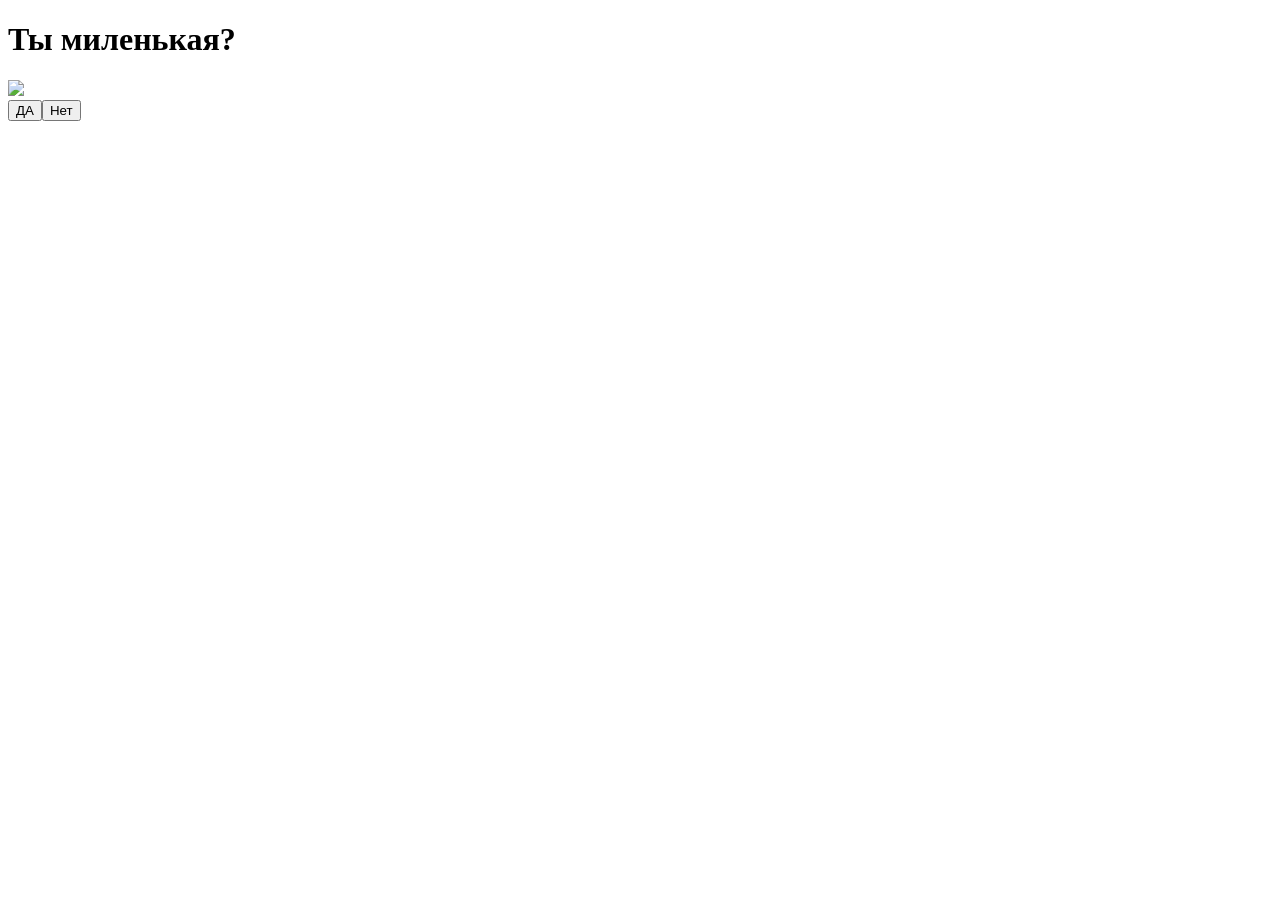
==== index.html @ 82d39c01 "Add files via upload" ====
<!DOCTYPE html>
<html lang="ru">
 <meta charset="utf-8">
    <meta name="viewport" content="width=device-width, initial-scale=1.0">
 <head>
         <title>Приветик</title>
        <link href="./styles.css" rel="stylesheet"/>
    </head> 
    <body><div class="container">
<div>
<h1 class="header_text">Ты миленькая?</h1>
</div>

<div class="gif_container"><img src="https://i.postimg.cc/CKfWDG6j/first.gif" /></div>

<div class="buttons"><button class="btn" id="yesButton" onclick="nextPage()">ДА</button><button class="btn" id="noButton" onclick="moveButton()" onmouseover="moveButton()">Нет</button><script>
                    function nextPage() {
                        window.location.href = "yes.html";
                    }

                    function moveButton() {
                        var x = Math.random() * (window.innerWidth - document.getElementById('noButton').offsetWidth);
                        var y = Math.random() * (window.innerHeight - document.getElementById('noButton').offsetHeight);
                        document.getElementById('noButton').style.left = `${x}px`;
                        document.getElementById('noButton').style.top = `${y}px`;
                    }
                </script>
</div>
</body>
</html>
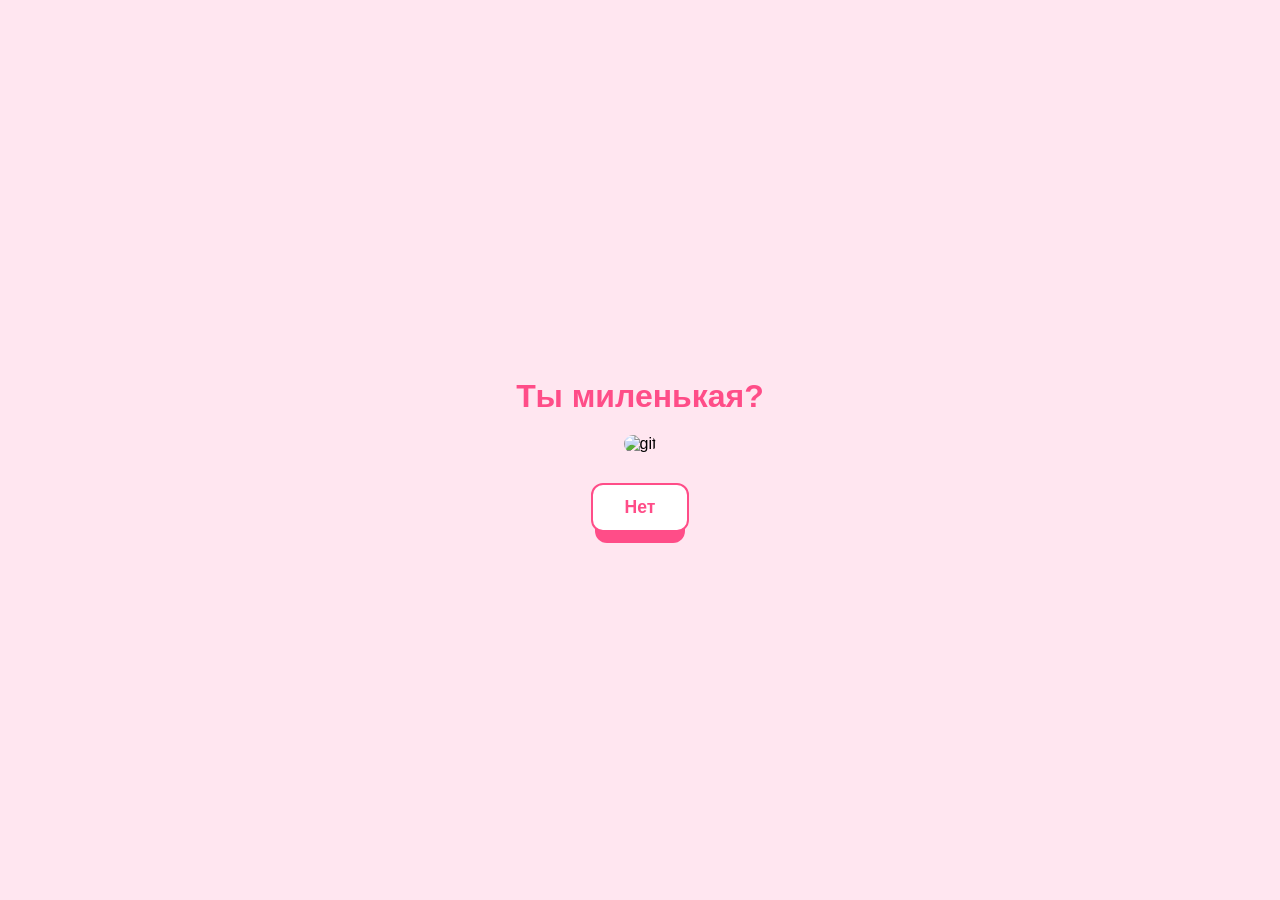
==== commit 644531d5: "Update index.html" ====
--- a/index.html
+++ b/index.html
@@ -1,32 +1,113 @@
 <!DOCTYPE html>
 <html lang="ru">
- <meta charset="utf-8">
+<head>
+    <meta charset="utf-8">
     <meta name="viewport" content="width=device-width, initial-scale=1.0">
- <head>
-         <title>Приветик</title>
-        <link href="./styles.css" rel="stylesheet"/>
-    </head> 
-    <body><div class="container">
-<div>
-<h1 class="header_text">Ты миленькая?</h1>
-</div>
+    <title>Приветик</title>
+    <style>
+        * {
+            box-sizing: border-box;
+        }
 
-<div class="gif_container"><img src="https://i.postimg.cc/CKfWDG6j/first.gif" /></div>
+        body {
+            margin: 0;
+            min-height: 100vh;
+            display: flex;
+            justify-content: center;
+            align-items: center;
+            background: #ffe6f0;
+            font-family: 'Segoe UI', Arial, sans-serif;
+            overflow: hidden;
+        }
 
-<div class="buttons"><button class="btn" id="yesButton" onclick="nextPage()">ДА</button><button class="btn" id="noButton" onclick="moveButton()" onmouseover="moveButton()">Нет</button><script>
-                    function nextPage() {
-                        window.location.href = "yes.html";
-                    }
+        .container {
+            text-align: center;
+            padding: 30px;
+        }
 
-                    function moveButton() {
-                        var x = Math.random() * (window.innerWidth - document.getElementById('noButton').offsetWidth);
-                        var y = Math.random() * (window.innerHeight - document.getElementById('noButton').offsetHeight);
-                        document.getElementById('noButton').style.left = `${x}px`;
-                        document.getElementById('noButton').style.top = `${y}px`;
-                    }
-                </script>
-</div>
+        .header_text {
+            color: #ff4d88;
+            font-size: 2rem;
+            margin-bottom: 20px;
+        }
+
+        .gif_container img {
+            max-width: 300px;
+            border-radius: 16px;
+            margin-bottom: 30px;
+        }
+
+        .buttons {
+            position: relative;
+            display: flex;
+            justify-content: center;
+            gap: 20px;
+            min-height: 60px;
+        }
+
+        .btn {
+            padding: 12px 32px;
+            font-size: 1.1rem;
+            border: none;
+            border-radius: 12px;
+            cursor: pointer;
+            transition: transform 0.15s ease, background 0.2s ease;
+            font-weight: 600;
+        }
+
+        #yesButton {
+            background: #ff4d88;
+            color: #fff;
+        }
+
+        #yesButton:hover {
+            background: #e63e78;
+            transform: scale(1.05);
+        }
+
+        #noButton {
+            background: #fff;
+            color: #ff4d88;
+            border: 2px solid #ff4d88;
+            position: absolute;
+            transition: left 0.2s ease, top 0.2s ease;
+        }
+    </style>
+</head>
+<body>
+    <div class="container">
+        <div>
+            <h1 class="header_text">Ты миленькая?</h1>
+        </div>
+
+        <div class="gif_container">
+            <img src="https://i.postimg.cc/CKfWDG6j/first.gif" alt="gif">
+        </div>
+
+        <div class="buttons">
+            <button class="btn" id="yesButton" onclick="nextPage()">ДА</button>
+            <button class="btn" id="noButton" onmouseover="moveButton()" onclick="moveButton()">Нет</button>
+        </div>
+    </div>
+
+    <script>
+        function nextPage() {
+            window.location.href = "yes.html";
+        }
+
+        function moveButton() {
+            const btn = document.getElementById('noButton');
+            const maxX = window.innerWidth - btn.offsetWidth - 20;
+            const maxY = window.innerHeight - btn.offsetHeight - 20;
+
+            const x = Math.random() * maxX + 10;
+            const y = Math.random() * maxY + 10;
+
+            btn.style.position = 'fixed';
+            btn.style.left = x + 'px';
+            btn.style.top = y + 'px';
+        }
+    </script>
 </body>
 </html>
 
-
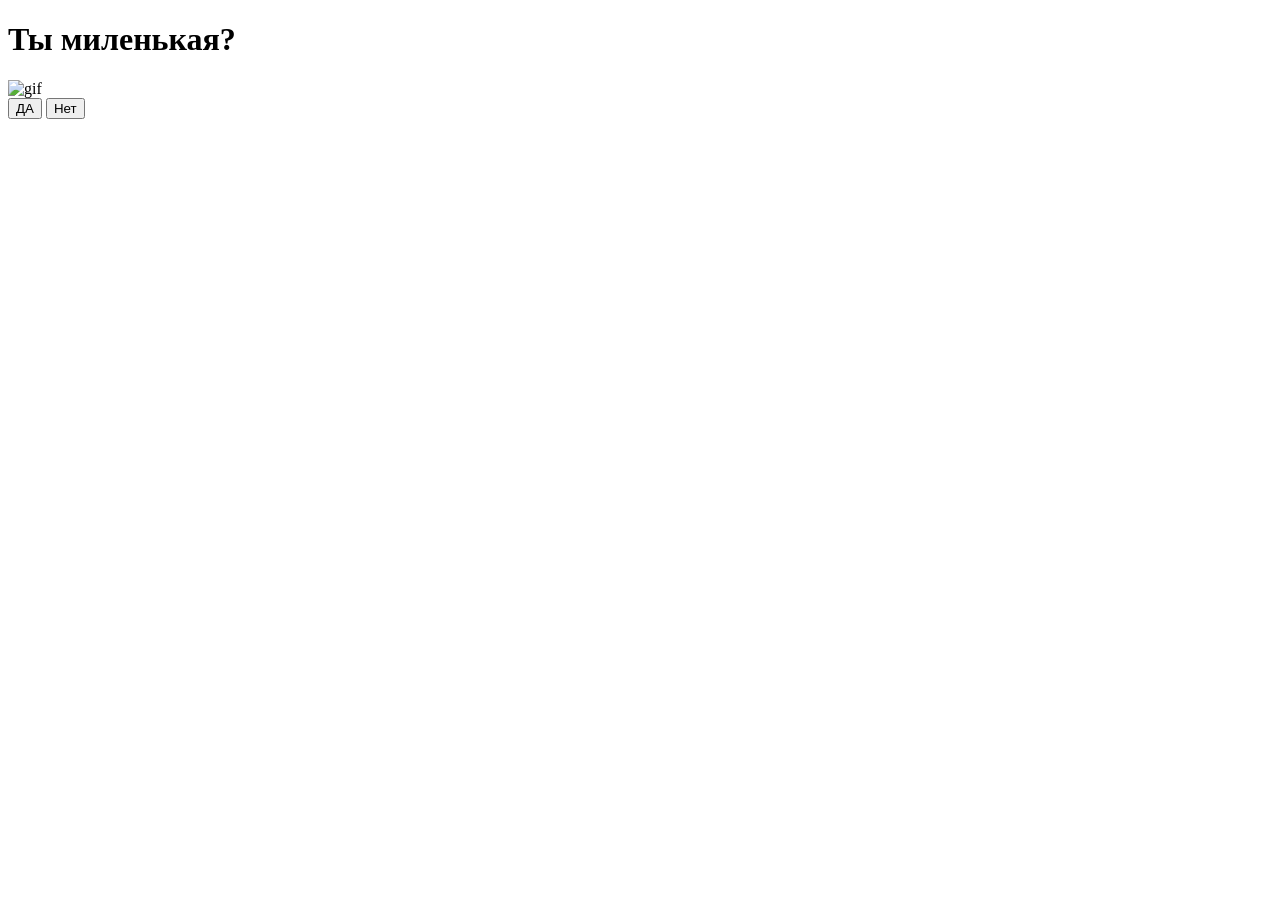
==== commit 1d027060: "Update index.html" ====
--- a/index.html
+++ b/index.html
@@ -4,110 +4,22 @@
     <meta charset="utf-8">
     <meta name="viewport" content="width=device-width, initial-scale=1.0">
     <title>Приветик</title>
-    <style>
-        * {
-            box-sizing: border-box;
-        }
-
-        body {
-            margin: 0;
-            min-height: 100vh;
-            display: flex;
-            justify-content: center;
-            align-items: center;
-            background: #ffe6f0;
-            font-family: 'Segoe UI', Arial, sans-serif;
-            overflow: hidden;
-        }
-
-        .container {
-            text-align: center;
-            padding: 30px;
-        }
-
-        .header_text {
-            color: #ff4d88;
-            font-size: 2rem;
-            margin-bottom: 20px;
-        }
-
-        .gif_container img {
-            max-width: 300px;
-            border-radius: 16px;
-            margin-bottom: 30px;
-        }
-
-        .buttons {
-            position: relative;
-            display: flex;
-            justify-content: center;
-            gap: 20px;
-            min-height: 60px;
-        }
-
-        .btn {
-            padding: 12px 32px;
-            font-size: 1.1rem;
-            border: none;
-            border-radius: 12px;
-            cursor: pointer;
-            transition: transform 0.15s ease, background 0.2s ease;
-            font-weight: 600;
-        }
-
-        #yesButton {
-            background: #ff4d88;
-            color: #fff;
-        }
-
-        #yesButton:hover {
-            background: #e63e78;
-            transform: scale(1.05);
-        }
-
-        #noButton {
-            background: #fff;
-            color: #ff4d88;
-            border: 2px solid #ff4d88;
-            position: absolute;
-            transition: left 0.2s ease, top 0.2s ease;
-        }
-    </style>
+    <link href="./styles.css" rel="stylesheet">
 </head>
 <body>
     <div class="container">
-        <div>
-            <h1 class="header_text">Ты миленькая?</h1>
-        </div>
+        <h1 class="header_text">Ты миленькая?</h1>
 
         <div class="gif_container">
             <img src="https://i.postimg.cc/CKfWDG6j/first.gif" alt="gif">
         </div>
 
         <div class="buttons">
-            <button class="btn" id="yesButton" onclick="nextPage()">ДА</button>
-            <button class="btn" id="noButton" onmouseover="moveButton()" onclick="moveButton()">Нет</button>
+            <button class="btn" id="yesButton">ДА</button>
+            <button class="btn" id="noButton">Нет</button>
         </div>
     </div>
 
-    <script>
-        function nextPage() {
-            window.location.href = "yes.html";
-        }
-
-        function moveButton() {
-            const btn = document.getElementById('noButton');
-            const maxX = window.innerWidth - btn.offsetWidth - 20;
-            const maxY = window.innerHeight - btn.offsetHeight - 20;
-
-            const x = Math.random() * maxX + 10;
-            const y = Math.random() * maxY + 10;
-
-            btn.style.position = 'fixed';
-            btn.style.left = x + 'px';
-            btn.style.top = y + 'px';
-        }
-    </script>
+    <script src="./script.js"></script>
 </body>
 </html>
-
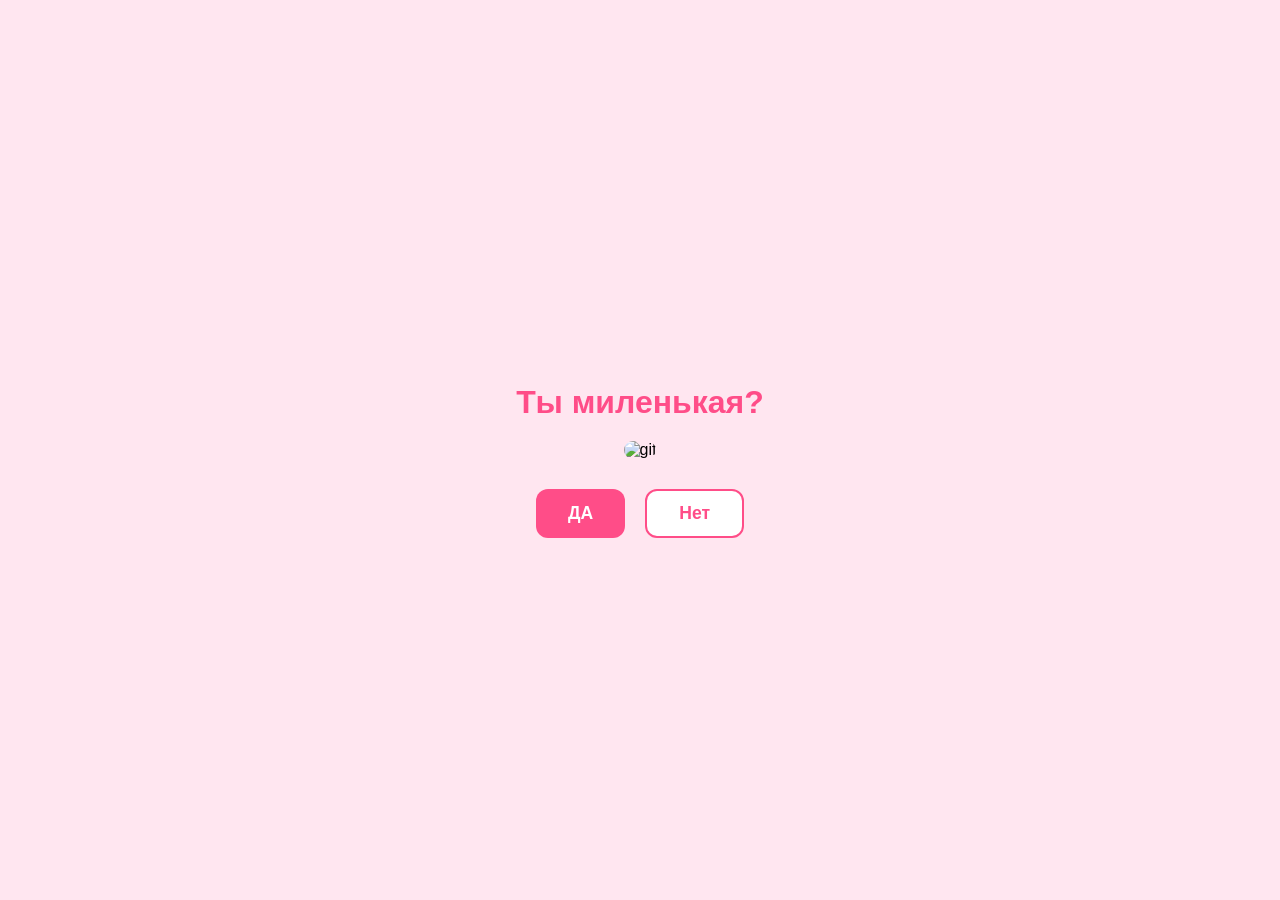
==== commit f82e2c85: "Update index.html" ====
--- a/index.html
+++ b/index.html
@@ -13,7 +13,18 @@
         <div class="gif_container">
             <img src="https://i.postimg.cc/CKfWDG6j/first.gif" alt="gif">
         </div>
+<script>
+                    function nextPage() {
+                        window.location.href = "yes.html";
+                    }
 
+                    function moveButton() {
+                        var x = Math.random() * (window.innerWidth - document.getElementById('noButton').offsetWidth);
+                        var y = Math.random() * (window.innerHeight - document.getElementById('noButton').offsetHeight);
+                        document.getElementById('noButton').style.left = `${x}px`;
+                        document.getElementById('noButton').style.top = `${y}px`;
+                    }
+                </script>
         <div class="buttons">
             <button class="btn" id="yesButton">ДА</button>
             <button class="btn" id="noButton">Нет</button>
--- a/styles.css
+++ b/styles.css
@@ -0,0 +1,63 @@
+* {
+    box-sizing: border-box;
+}
+
+body {
+    margin: 0;
+    min-height: 100vh;
+    display: flex;
+    justify-content: center;
+    align-items: center;
+    background: #ffe6f0;
+    font-family: Arial, sans-serif;
+    overflow: hidden;
+}
+
+.container {
+    text-align: center;
+    padding: 30px;
+}
+
+.header_text {
+    color: #ff4d88;
+    font-size: 2rem;
+    margin-bottom: 20px;
+}
+
+.gif_container img {
+    max-width: 300px;
+    border-radius: 16px;
+    margin-bottom: 30px;
+}
+
+.buttons {
+    display: flex;
+    justify-content: center;
+    gap: 20px;
+}
+
+.btn {
+    padding: 12px 32px;
+    font-size: 1.1rem;
+    border: none;
+    border-radius: 12px;
+    cursor: pointer;
+    font-weight: 600;
+    transition: transform 0.2s ease, left 0.2s ease, top 0.2s ease;
+}
+
+#yesButton {
+    background: #ff4d88;
+    color: #fff;
+}
+
+#yesButton:hover {
+    background: #e63e78;
+    transform: scale(1.05);
+}
+
+#noButton {
+    background: #fff;
+    color: #ff4d88;
+    border: 2px solid #ff4d88;
+}
